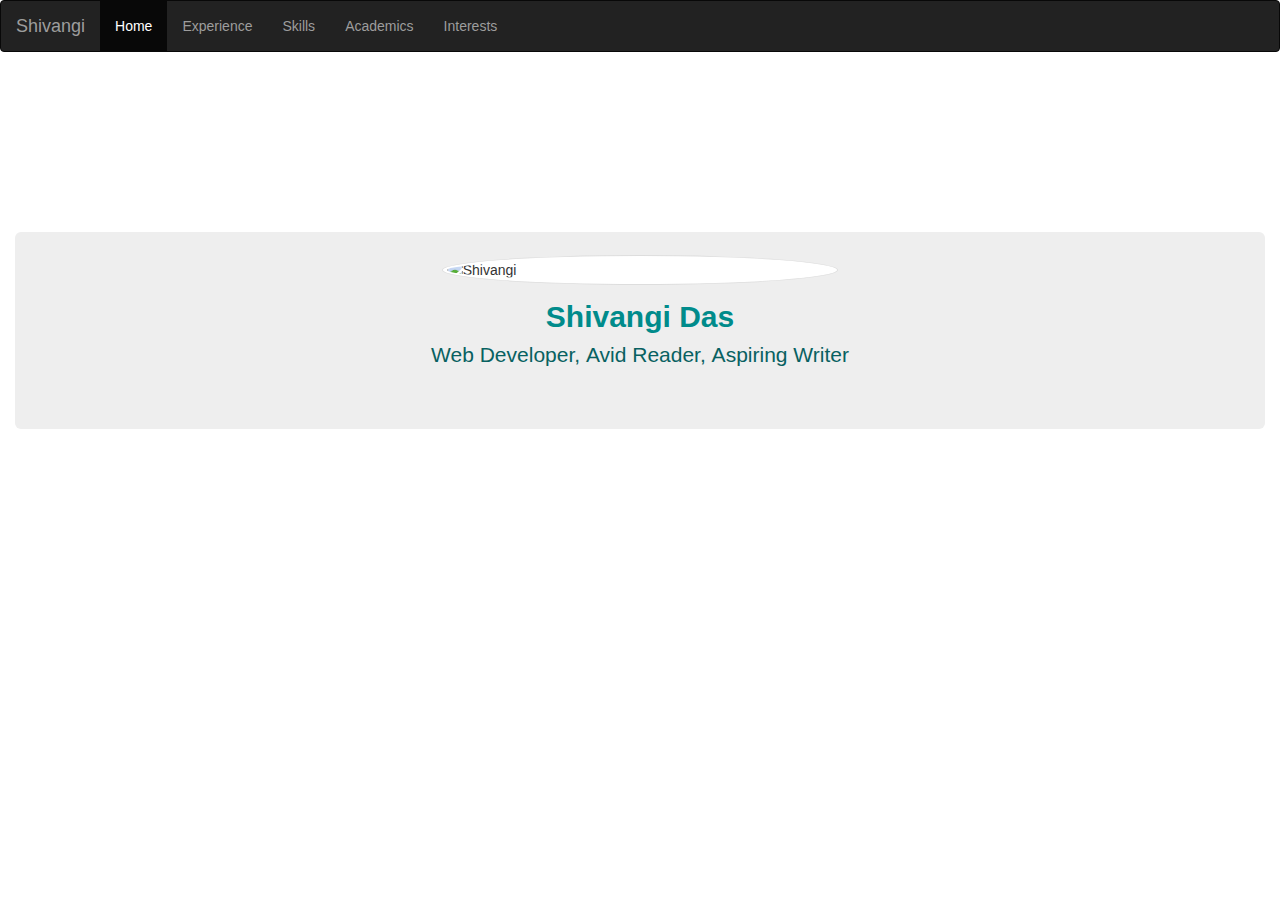
==== htmls/index.html @ 47b8abe0 "Add files via upload" ====
<!DOCTYPE html>
<html lang="en" ng-app="interests">
  	<head>
	  	<title>Shivangi</title>
	  	<meta charset="utf-8">
	  	<meta name="viewport" content="width=device-width, initial-scale=1">
	  	<link rel="stylesheet" href="http://maxcdn.bootstrapcdn.com/bootstrap/3.3.7/css/bootstrap.min.css">
	  	<link rel="stylesheet" href="../css/index.css" type="text/css">
	</head>
	<body>
		<nav class="navbar navbar-inverse">
		  <div class="container-fluid">
		    <div class="navbar-header">
		      <button type="button" class="navbar-toggle" data-toggle="collapse" data-target="#myNavbar">
		        <span class="icon-bar"></span>
		        <span class="icon-bar"></span>
		        <span class="icon-bar"></span> 
		      </button>
		      <a class="navbar-brand" href="#">Shivangi</a>
		    </div>
		    <div class="collapse navbar-collapse" id="myNavbar">
		      <ul class="nav navbar-nav">
		        <li class="active"><a href="#">Home</a></li>
		        <li><a href="Experience.html">Experience</a></li>
		        <li><a href="Skills.html">Skills</a></li> 
		        <li><a href="Academics.html">Academics</a></li>
		        <li><a href="Interests.html">Interests</a></li> 
		      </ul>
		    </div>
		  </div>
		</nav>
		
		<div class="container-fluid">
		<!-- whitespace for lg screens -->
			<!-- <div class="row">
				<div class="col-xs-0 col-sm-0 col-md-0 col-lg-12">
					<div style="padding: 10px;"></div>
				</div>
			</div> -->
		<!-- My picture -->
			<div class="row " id="pictureDiv">
				<div class="col-xs-2 col-sm-3 col-md-4 col-lg-4">
			  	<p></p>
			  </div>
			  <div class="col-xs-8 col-sm-6 col-md-4 col-lg-4">
				  	<p><img src="../image2.jpg" alt="Shivangi" class="img-circle img-thumbnail img-responsive" width="100%" height="100%"/></p>
			  </div>
			  <div class="col-xs-2 col-sm-3 col-md-4 col-lg-4">
			  	<p></p>
			  </div>
			</div>

			<div class="row JumbotronPara">
			  <div class="col-xs-12 col-sm-12 col-md-12">
			  	
				  <div class="jumbotron">
					<h2><center>Shivangi Das</center></h2> 
					<h5><center><p>Web Developer,&nbsp;Avid Reader,&nbsp;Aspiring Writer</p></center></h5> 
				  </div>
				
			  </div>
			</div>
		</div>
	<footer class="container-fluid text-center">
	  	<footer-div></footer-div>
	</footer>		
	</body>
	<script src="https://ajax.googleapis.com/ajax/libs/jquery/1.12.4/jquery.min.js"></script>
	<script src="http://maxcdn.bootstrapcdn.com/bootstrap/3.3.7/js/bootstrap.min.js"></script>
	<script type="text/javascript" src="../js/angular.min.js"></script>
	<script type="text/javascript" src="../js/app.js"></script>
	<script type="text/javascript" src="../js/jquery.colorbox-min.js"></script>	
	<script type="text/javascript" src="../js/common.js"></script>
	<script type="text/javascript">
		$(document).ready(function(){
			"use strict";
			var ismobile = /Android|iPhone|iPad|iPod|BlackBerry|IEMobile|Opera Mini/i.test(navigator.userAgent);
			if(!ismobile){
				var viewportHeight= $(window).height();
				if(viewportHeight>600){
					$('#pictureDiv').css('margin-top',viewportHeight/2-267);
				}
			}
			
		});
	</script>
</html>
---- css/index.css ----
html {
  position: relative;
  min-height: 100%;
}

footer {
  position: absolute;
  bottom: 0;
  width: 100%;
  background-image: url(../images/diagmonds.png); 
  background-repeat: repeat;
	color:#fff;
}
.JumbotronPara div{
	margin-top:-2.5%;
	z-index: -1;
	height: 100%;
}

.objectivePara p{
	padding-top:0.1%;
}
.contact-header-space{
	padding-top: 10%;
}
/* Landscape phones and portrait tablets */
@media (max-width: 767px) {
	p.for-phone-alignment,p.for-copyright-alignment{
		text-align: center;
	}
	body {
  /* Margin bottom by footer height */
  margin-bottom: 80px;
	}
	footer{
		/* Set the fixed height of the footer here */
  height: 80px;
	}
}
/* others */
@media (min-width: 768px) {
p.for-phone-alignment{
		text-align: left;
	}
p.for-copyright-alignment{
		text-align: right;
	}
	body {
  /* Margin bottom by footer height */
  margin-bottom: 40px;
	}
	footer{
		/* Set the fixed height of the footer here */
  height: 40px;
	}
}

.skillsHeader{
	padding-bottom: 2%;
}
.skillsHeader{
	color: #fff;
}
h2 {
	font-family: "Helvetica Neue", Helvetica, Arial, sans-serif;
	font-style: normal;
	font-variant: normal;
	font-weight: bold;
	color: darkcyan;
}
h5{
	color:#086161;
}
.jumbotron { 
background-image: url(../images/weather.png); 
background-repeat: repeat;
}
.AboutMe{
	background: url(../images/weather.png) no-repeat center center fixed; 
-webkit-background-size: cover;
-moz-background-size: cover;
-o-background-size: cover;
background-size: cover;
line-height: 13.2px;
}

#skillsPage{
	background-image: url(../images/dark_scales.png); 
	background-repeat: repeat; 
}
.forphone.col-xs-12{
	margin-bottom: 2%;
}

#AcademicsPage{
	background-image: url(../images/school.png);
	background-repeat: repeat; 
}
#ExperiencePage{
	background-image: url(../images/school.png);
	background-repeat: repeat; 
}
#underconstruction{
    color: white;
    text-shadow: 1px 1px 2px  #222222, 0 0 25px #e9ddc6, 0 0 5px #b3790b;
     box-shadow: 0 4px 8px 0 rgba(0, 0, 0, 0.2), 0 6px 20px 0 rgba(0, 0, 0, 0.19);
    -webkit-transition: width 2s, height 2s, -webkit-transform 2s; /* Safari */
    transition: width 2s, height 2s, transform 2s;
     background: -webkit-linear-gradient( #d8c299,#e9ddc6, #d2b277); /* For Safari 5.1 to 6.0 */
    background: -o-linear-gradient(#d8c299,#e9ddc6, #d2b277); /* For Opera 11.1 to 12.0 */
    background: -moz-linear-gradient(#d8c299,#e9ddc6, #d2b277); /* For Firefox 3.6 to 15 */
    background: linear-gradient(#d8c299,#e9ddc6, #d2b277); /* Standard syntax (must be last) */
}

#underconstruction:hover {
	 background: -webkit-linear-gradient( #bb851f,#d4b782, #d09831); /* For Safari 5.1 to 6.0 */
    background: -o-linear-gradient(#bb851f,#d4b782, #d09831); /* For Opera 11.1 to 12.0 */
    background: -moz-linear-gradient(#bb851f,#d4b782, #d09831); /* For Firefox 3.6 to 15 */
    background: linear-gradient(#bb851f,#d4b782, #d09831); /* Standard syntax (must be last) */
}
/*Academics*/
@media (min-width: 768px) {
.parallax1 {
    /* The image used */
    background-image: url('../images/mainbuildingclear.png');

    /* Full height */
    height: 200px;
    width:100%;
    /* Create the parallax scrolling effect */
    background-attachment: fixed;
    background-position: center;
    background-repeat: no-repeat;
}
.parallax2 {
    /* The image used */
    background-image: url('../images/schoolbuilding.png');

    /* Full height */
    height: 200px;
    width:100%;
    /* Create the parallax scrolling effect */
    background-attachment: fixed;
    background-position: center;
    background-repeat: no-repeat;
}
}
@media (max-width: 767px) {
	.parallax1 {
    /* The image used */
    background-image: url('../images/mainbuildingclear.png');

    /* Full height */
    height: 200px;
    width:100%;
    background-position: center;
    background-repeat: no-repeat;
}
.parallax2 {
    /* The image used */
    background-image: url('../images/schoolbuilding.png');

    /* Full height */
    height: 200px;
    background-size: 100%;

    background-position: center;
    background-repeat: no-repeat;
}
}
.hideDiv{
	display: none;
	}
#collegeInfo p,#schoolInfo p{
	margin: 0 0 0 0;
}
#collegeInfo p:nth-child(3){
	    color: #2d6079;
}
#collegeInfo p:nth-child(2){
	    color: #0b3d56;
}
#collegeInfo p:nth-child(1){
	    color: #022237;
}
#schoolInfo p:nth-child(1){
	    color: #2d6079;
}
#schoolInfo p:nth-child(2){
	    color: #0b3d56;
}
#schoolInfo p:nth-child(3){
	    color: #022237;
}
#schoolInfo p:nth-child(4){
	    color: #01151f;
}
#InterestsPage p.description{
	color:#2f6375;;
}
#nav_up,#nav_down {
      color: #f3eddd;
    background-color: #e2c794;
    border-color: #815808;
}
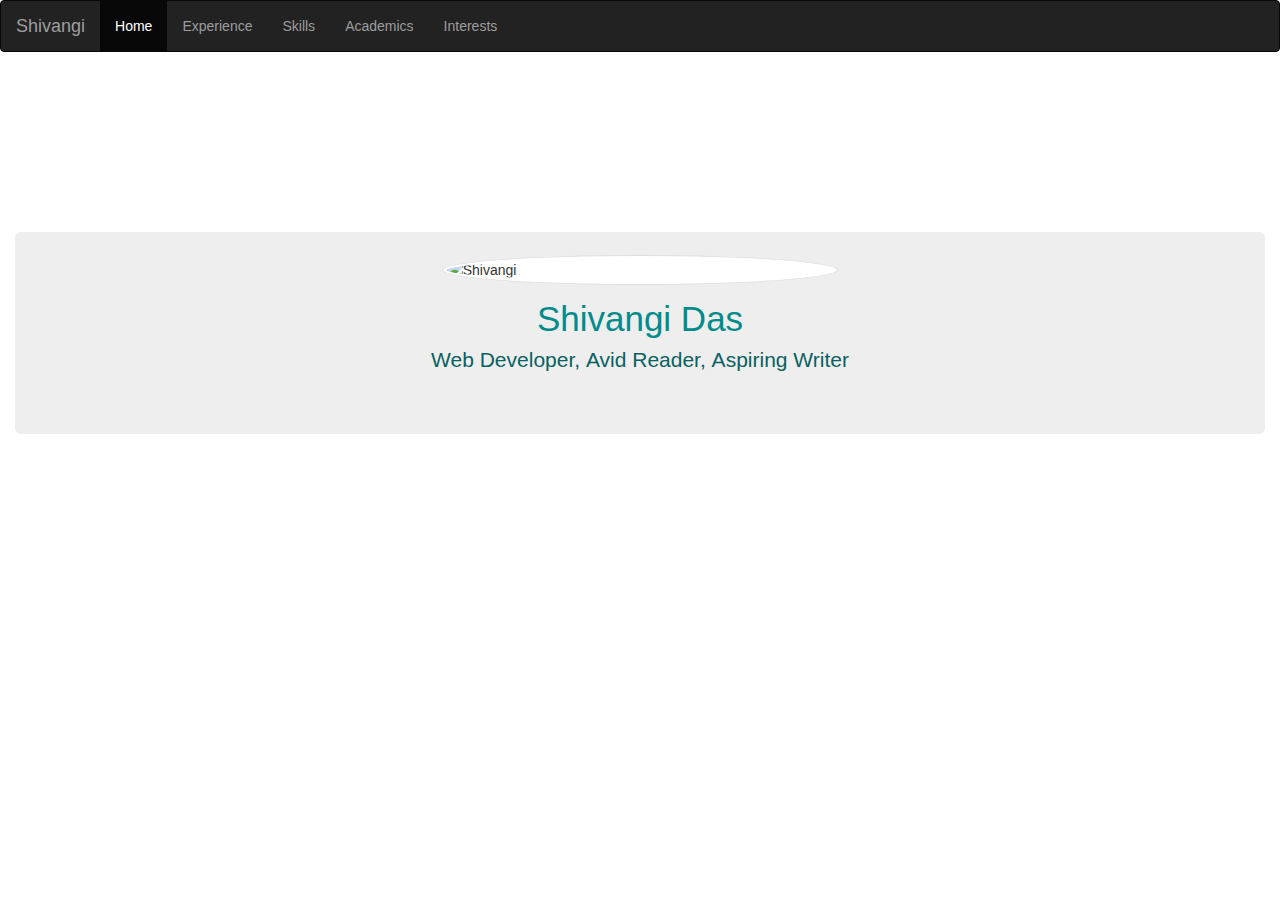
==== commit 18bb5ea6: "Add files via upload" ====
--- a/htmls/index.html
+++ b/htmls/index.html
@@ -1,87 +1,71 @@
 <!DOCTYPE html>
 <html lang="en" ng-app="interests">
-  	<head>
-	  	<title>Shivangi</title>
-	  	<meta charset="utf-8">
-	  	<meta name="viewport" content="width=device-width, initial-scale=1">
-	  	<link rel="stylesheet" href="http://maxcdn.bootstrapcdn.com/bootstrap/3.3.7/css/bootstrap.min.css">
-	  	<link rel="stylesheet" href="../css/index.css" type="text/css">
-	</head>
-	<body>
-		<nav class="navbar navbar-inverse">
-		  <div class="container-fluid">
-		    <div class="navbar-header">
-		      <button type="button" class="navbar-toggle" data-toggle="collapse" data-target="#myNavbar">
-		        <span class="icon-bar"></span>
-		        <span class="icon-bar"></span>
-		        <span class="icon-bar"></span> 
-		      </button>
-		      <a class="navbar-brand" href="#">Shivangi</a>
-		    </div>
-		    <div class="collapse navbar-collapse" id="myNavbar">
-		      <ul class="nav navbar-nav">
-		        <li class="active"><a href="#">Home</a></li>
-		        <li><a href="Experience.html">Experience</a></li>
-		        <li><a href="Skills.html">Skills</a></li> 
-		        <li><a href="Academics.html">Academics</a></li>
-		        <li><a href="Interests.html">Interests</a></li> 
-		      </ul>
-		    </div>
-		  </div>
-		</nav>
-		
-		<div class="container-fluid">
-		<!-- whitespace for lg screens -->
-			<!-- <div class="row">
+
+<head>
+    <title>Shivangi</title>
+    <meta charset="utf-8">
+    <meta name="viewport" content="width=device-width, initial-scale=1">
+    <link rel="stylesheet" href="http://maxcdn.bootstrapcdn.com/bootstrap/3.3.7/css/bootstrap.min.css">
+    <link rel="stylesheet" href="../css/index.css" type="text/css">
+</head>
+
+<body class="HomePage">
+    <navigation-div>
+    </navigation-div>
+
+    <div class="container-fluid">
+        <!-- whitespace for lg screens -->
+        <!-- <div class="row">
 				<div class="col-xs-0 col-sm-0 col-md-0 col-lg-12">
 					<div style="padding: 10px;"></div>
 				</div>
 			</div> -->
-		<!-- My picture -->
-			<div class="row " id="pictureDiv">
-				<div class="col-xs-2 col-sm-3 col-md-4 col-lg-4">
-			  	<p></p>
-			  </div>
-			  <div class="col-xs-8 col-sm-6 col-md-4 col-lg-4">
-				  	<p><img src="../image2.jpg" alt="Shivangi" class="img-circle img-thumbnail img-responsive" width="100%" height="100%"/></p>
-			  </div>
-			  <div class="col-xs-2 col-sm-3 col-md-4 col-lg-4">
-			  	<p></p>
-			  </div>
-			</div>
+        <!-- My picture -->
+        <div class="row " id="pictureDiv">
+            <div class="col-xs-2 col-sm-3 col-md-4 col-lg-4">
+                <p></p>
+            </div>
+            <div class="col-xs-8 col-sm-6 col-md-4 col-lg-4">
+                <p><img src="../images/image2.jpg" alt="Shivangi" class="img-circle img-thumbnail img-responsive" width="100%" height="100%" /></p>
+            </div>
+            <div class="col-xs-2 col-sm-3 col-md-4 col-lg-4">
+                <p></p>
+            </div>
+        </div>
 
-			<div class="row JumbotronPara">
-			  <div class="col-xs-12 col-sm-12 col-md-12">
-			  	
-				  <div class="jumbotron">
-					<h2><center>Shivangi Das</center></h2> 
-					<h5><center><p>Web Developer,&nbsp;Avid Reader,&nbsp;Aspiring Writer</p></center></h5> 
-				  </div>
-				
-			  </div>
-			</div>
-		</div>
-	<footer class="container-fluid text-center">
-	  	<footer-div></footer-div>
-	</footer>		
-	</body>
-	<script src="https://ajax.googleapis.com/ajax/libs/jquery/1.12.4/jquery.min.js"></script>
-	<script src="http://maxcdn.bootstrapcdn.com/bootstrap/3.3.7/js/bootstrap.min.js"></script>
-	<script type="text/javascript" src="../js/angular.min.js"></script>
-	<script type="text/javascript" src="../js/app.js"></script>
-	<script type="text/javascript" src="../js/jquery.colorbox-min.js"></script>	
-	<script type="text/javascript" src="../js/common.js"></script>
-	<script type="text/javascript">
-		$(document).ready(function(){
-			"use strict";
-			var ismobile = /Android|iPhone|iPad|iPod|BlackBerry|IEMobile|Opera Mini/i.test(navigator.userAgent);
-			if(!ismobile){
-				var viewportHeight= $(window).height();
-				if(viewportHeight>600){
-					$('#pictureDiv').css('margin-top',viewportHeight/2-267);
-				}
-			}
-			
-		});
-	</script>
-</html>
+        <div class="row JumbotronPara">
+            <div class="col-xs-12 col-sm-12 col-md-12">
+
+                <div class="jumbotron">
+                    <h2><center>Shivangi Das</center></h2>
+                    <h5><center><p>Web Developer,&nbsp;Avid Reader,&nbsp;Aspiring Writer</p></center></h5>
+                </div>
+
+            </div>
+        </div>
+    </div>
+    <footer class="container-fluid text-center">
+        <footer-div></footer-div>
+    </footer>
+</body>
+<script src="https://ajax.googleapis.com/ajax/libs/jquery/1.12.4/jquery.min.js"></script>
+<script src="http://maxcdn.bootstrapcdn.com/bootstrap/3.3.7/js/bootstrap.min.js"></script>
+<script type="text/javascript" src="../js/angular.min.js"></script>
+<script type="text/javascript" src="../js/app.js"></script>
+<script type="text/javascript" src="../js/jquery.colorbox-min.js"></script>
+<script type="text/javascript" src="../js/common.js"></script>
+<script type="text/javascript">
+    $(document).ready(function() {
+        "use strict";
+        var ismobile = /Android|iPhone|iPad|iPod|BlackBerry|IEMobile|Opera Mini/i.test(navigator.userAgent);
+        if (!ismobile) {
+            var viewportHeight = $(window).height();
+            if (viewportHeight > 600) {
+                $('#pictureDiv').css('margin-top', viewportHeight / 2 - 267);
+            }
+        }
+
+    });
+</script>
+
+</html>--- a/css/index.css
+++ b/css/index.css
@@ -1,205 +1,314 @@
 html {
-  position: relative;
-  min-height: 100%;
-}
+    position: relative;
+    min-height: 100%;
+}
+footer {
+    position: absolute;
+    bottom: 0;
+    width: 100%;
+    background-image: url(../images/diagmonds.png);
+    background-repeat: repeat;
+    color: #fff;
+}
+.JumbotronPara div {
+    margin-top: -2.5%;
+    z-index: -1;
+    height: 100%;
+}
+.objectivePara p {
+    padding-top: 0.1%;
+}
+.contact-header-space {
+    padding-top: 10%;
+}
+/* Landscape phones and portrait tablets */
 
-footer {
-  position: absolute;
-  bottom: 0;
-  width: 100%;
-  background-image: url(../images/diagmonds.png); 
-  background-repeat: repeat;
-	color:#fff;
-}
-.JumbotronPara div{
-	margin-top:-2.5%;
-	z-index: -1;
-	height: 100%;
-}
+@media (max-width: 767px) {
+    p.for-phone-alignment,
+    p.for-copyright-alignment {
+        text-align: center;
+    }
+    body {
+        /* Margin bottom by footer height */
+        
+        margin-bottom: 80px;
+    }
+    footer {
+        /* Set the fixed height of the footer here */
+        
+        height: 80px;
+    }
+    .jumbotron h5 {
+        font-weight: bold;
+    }
+}
+/* others */
 
-.objectivePara p{
-	padding-top:0.1%;
-}
-.contact-header-space{
-	padding-top: 10%;
-}
-/* Landscape phones and portrait tablets */
+@media (min-width: 768px) {
+    p.for-phone-alignment {
+        text-align: left;
+    }
+    p.for-copyright-alignment {
+        text-align: right;
+    }
+    body {
+        /* Margin bottom by footer height */
+        
+        margin-bottom: 40px;
+    }
+    footer {
+        /* Set the fixed height of the footer here */
+        
+        height: 40px;
+    }
+}
+.skillsHeader {
+    padding-bottom: 2%;
+}
+.skillsHeader {
+    color: #fff;
+}
+.jumbotron h2 {
+    font-family: "Helvetica Neue", Helvetica, Arial, sans-serif;
+    font-style: normal;
+    font-variant: normal;
+    color: darkcyan;
+    font-size: 2.5em;
+}
+.jumbotron h5 {
+    color: #086161;
+    font-size: 1.4em;
+}
+.jumbotron {
+    background-image: url(../images/weather.png);
+    background-repeat: repeat;
+}
+.SkillsPage {
+    background-image: url(../images/dark_scales.png);
+    background-repeat: repeat;
+}
+.forphone.col-xs-12 {
+    margin-bottom: 2%;
+}
+.AcademicsPage,
+.ExperiencePage {
+    background-image: url(../images/school.png);
+    background-repeat: repeat;
+}
+#underconstruction {
+    color: white;
+    text-shadow: 1px 1px 2px #222222, 0 0 25px #e9ddc6, 0 0 5px #b3790b;
+    box-shadow: 0 4px 8px 0 rgba(0, 0, 0, 0.2), 0 6px 20px 0 rgba(0, 0, 0, 0.19);
+    -webkit-transition: width 2s, height 2s, -webkit-transform 2s;
+    /* Safari */
+    
+    transition: width 2s, height 2s, transform 2s;
+    background: -webkit-linear-gradient( #d8c299, #e9ddc6, #d2b277);
+    /* For Safari 5.1 to 6.0 */
+    
+    background: -o-linear-gradient(#d8c299, #e9ddc6, #d2b277);
+    /* For Opera 11.1 to 12.0 */
+    
+    background: -moz-linear-gradient(#d8c299, #e9ddc6, #d2b277);
+    /* For Firefox 3.6 to 15 */
+    
+    background: linear-gradient(#d8c299, #e9ddc6, #d2b277);
+    /* Standard syntax (must be last) */
+}
+#underconstruction:hover {
+    background: -webkit-linear-gradient( #bb851f, #d4b782, #d09831);
+    /* For Safari 5.1 to 6.0 */
+    
+    background: -o-linear-gradient(#bb851f, #d4b782, #d09831);
+    /* For Opera 11.1 to 12.0 */
+    
+    background: -moz-linear-gradient(#bb851f, #d4b782, #d09831);
+    /* For Firefox 3.6 to 15 */
+    
+    background: linear-gradient(#bb851f, #d4b782, #d09831);
+    /* Standard syntax (must be last) */
+}
+/*Academics*/
+
+@media (min-width: 768px) {
+    .parallax1 {
+        /* The image used */
+        
+        background-image: url('../images/mainbuildingclear.png');
+        /* Full height */
+        
+        height: 200px;
+        width: 100%;
+        /* Create the parallax scrolling effect */
+        
+        background-attachment: fixed;
+        background-position: center;
+        background-repeat: no-repeat;
+    }
+    .parallax2 {
+        /* The image used */
+        
+        background-image: url('../images/schoolbuilding.png');
+        /* Full height */
+        
+        height: 200px;
+        width: 100%;
+        /* Create the parallax scrolling effect */
+        
+        background-attachment: fixed;
+        background-position: center;
+        background-repeat: no-repeat;
+    }
+}
 @media (max-width: 767px) {
-	p.for-phone-alignment,p.for-copyright-alignment{
-		text-align: center;
-	}
-	body {
-  /* Margin bottom by footer height */
-  margin-bottom: 80px;
-	}
-	footer{
-		/* Set the fixed height of the footer here */
-  height: 80px;
-	}
-}
-/* others */
-@media (min-width: 768px) {
-p.for-phone-alignment{
-		text-align: left;
-	}
-p.for-copyright-alignment{
-		text-align: right;
-	}
-	body {
-  /* Margin bottom by footer height */
-  margin-bottom: 40px;
-	}
-	footer{
-		/* Set the fixed height of the footer here */
-  height: 40px;
-	}
-}
-
-.skillsHeader{
-	padding-bottom: 2%;
-}
-.skillsHeader{
-	color: #fff;
-}
-h2 {
-	font-family: "Helvetica Neue", Helvetica, Arial, sans-serif;
-	font-style: normal;
-	font-variant: normal;
-	font-weight: bold;
-	color: darkcyan;
-}
-h5{
-	color:#086161;
-}
-.jumbotron { 
-background-image: url(../images/weather.png); 
-background-repeat: repeat;
-}
-.AboutMe{
-	background: url(../images/weather.png) no-repeat center center fixed; 
--webkit-background-size: cover;
--moz-background-size: cover;
--o-background-size: cover;
-background-size: cover;
-line-height: 13.2px;
-}
-
-#skillsPage{
-	background-image: url(../images/dark_scales.png); 
-	background-repeat: repeat; 
-}
-.forphone.col-xs-12{
-	margin-bottom: 2%;
-}
-
-#AcademicsPage{
-	background-image: url(../images/school.png);
-	background-repeat: repeat; 
-}
-#ExperiencePage{
-	background-image: url(../images/school.png);
-	background-repeat: repeat; 
-}
-#underconstruction{
-    color: white;
-    text-shadow: 1px 1px 2px  #222222, 0 0 25px #e9ddc6, 0 0 5px #b3790b;
-     box-shadow: 0 4px 8px 0 rgba(0, 0, 0, 0.2), 0 6px 20px 0 rgba(0, 0, 0, 0.19);
-    -webkit-transition: width 2s, height 2s, -webkit-transform 2s; /* Safari */
-    transition: width 2s, height 2s, transform 2s;
-     background: -webkit-linear-gradient( #d8c299,#e9ddc6, #d2b277); /* For Safari 5.1 to 6.0 */
-    background: -o-linear-gradient(#d8c299,#e9ddc6, #d2b277); /* For Opera 11.1 to 12.0 */
-    background: -moz-linear-gradient(#d8c299,#e9ddc6, #d2b277); /* For Firefox 3.6 to 15 */
-    background: linear-gradient(#d8c299,#e9ddc6, #d2b277); /* Standard syntax (must be last) */
-}
-
-#underconstruction:hover {
-	 background: -webkit-linear-gradient( #bb851f,#d4b782, #d09831); /* For Safari 5.1 to 6.0 */
-    background: -o-linear-gradient(#bb851f,#d4b782, #d09831); /* For Opera 11.1 to 12.0 */
-    background: -moz-linear-gradient(#bb851f,#d4b782, #d09831); /* For Firefox 3.6 to 15 */
-    background: linear-gradient(#bb851f,#d4b782, #d09831); /* Standard syntax (must be last) */
-}
-/*Academics*/
-@media (min-width: 768px) {
-.parallax1 {
-    /* The image used */
-    background-image: url('../images/mainbuildingclear.png');
-
-    /* Full height */
-    height: 200px;
-    width:100%;
-    /* Create the parallax scrolling effect */
-    background-attachment: fixed;
-    background-position: center;
-    background-repeat: no-repeat;
-}
-.parallax2 {
-    /* The image used */
-    background-image: url('../images/schoolbuilding.png');
-
-    /* Full height */
-    height: 200px;
-    width:100%;
-    /* Create the parallax scrolling effect */
-    background-attachment: fixed;
-    background-position: center;
-    background-repeat: no-repeat;
-}
-}
-@media (max-width: 767px) {
-	.parallax1 {
-    /* The image used */
-    background-image: url('../images/mainbuildingclear.png');
-
-    /* Full height */
-    height: 200px;
-    width:100%;
-    background-position: center;
-    background-repeat: no-repeat;
-}
-.parallax2 {
-    /* The image used */
-    background-image: url('../images/schoolbuilding.png');
-
-    /* Full height */
-    height: 200px;
-    background-size: 100%;
-
-    background-position: center;
-    background-repeat: no-repeat;
-}
-}
-.hideDiv{
-	display: none;
-	}
-#collegeInfo p,#schoolInfo p{
-	margin: 0 0 0 0;
-}
-#collegeInfo p:nth-child(3){
-	    color: #2d6079;
-}
-#collegeInfo p:nth-child(2){
-	    color: #0b3d56;
-}
-#collegeInfo p:nth-child(1){
-	    color: #022237;
-}
-#schoolInfo p:nth-child(1){
-	    color: #2d6079;
-}
-#schoolInfo p:nth-child(2){
-	    color: #0b3d56;
-}
-#schoolInfo p:nth-child(3){
-	    color: #022237;
-}
-#schoolInfo p:nth-child(4){
-	    color: #01151f;
-}
-#InterestsPage p.description{
-	color:#2f6375;;
-}
-#nav_up,#nav_down {
-      color: #f3eddd;
+    .parallax1 {
+        /* The image used */
+        
+        background-image: url('../images/mainbuildingclear.png');
+        /* Full height */
+        
+        height: 200px;
+        width: 100%;
+        background-position: center;
+        background-repeat: no-repeat;
+    }
+    .parallax2 {
+        /* The image used */
+        
+        background-image: url('../images/schoolbuilding.png');
+        /* Full height */
+        
+        height: 200px;
+        background-size: 100%;
+        background-position: center;
+        background-repeat: no-repeat;
+    }
+}
+.hideDiv {
+    display: none;
+}
+#collegeInfo p,
+#schoolInfo p {
+    margin: 0 0 0 0;
+}
+#collegeInfo p:nth-child(3) {
+    color: #2d6079;
+}
+#collegeInfo p:nth-child(2) {
+    color: #0b3d56;
+}
+#collegeInfo p:nth-child(1) {
+    color: #022237;
+}
+#schoolInfo p:nth-child(1) {
+    color: #2d6079;
+}
+#schoolInfo p:nth-child(2) {
+    color: #0b3d56;
+}
+#schoolInfo p:nth-child(3) {
+    color: #022237;
+}
+#schoolInfo p:nth-child(4) {
+    color: #01151f;
+}
+#InterestsPage p.description {
+    color: #2f6375;
+    ;
+}
+#nav_up,
+#nav_down {
+    color: #f3eddd;
     background-color: #e2c794;
     border-color: #815808;
+}
+.carousel-inner > .item > img,
+.carousel-inner > .item > a > img {
+    width: 50%;
+    margin: auto;
+}
+.carousel-control.right,
+.carousel-control.left {
+    background-image: none;
+}
+.carousel-control {
+    color: #337ab7;
+}
+.carousel-control:hover {
+    color: #337ab7;
+    opacity: 1;
+}
+/*Experience*/
+
+#prev_btn,
+#next_btn {
+    color: #555;
+    opacity: 0.5;
+    font-size: 20px;
+    padding: 5px 10px;
+    display: inline-block;
+}
+#prev_btn:hover,
+#next_btn:hover {
+    opacity: 1;
+    background: -webkit-linear-gradient( #bb851f, #d4b782, #d09831);
+    /* For Safari 5.1 to 6.0 */
+    
+    background: -o-linear-gradient(#bb851f, #d4b782, #d09831);
+    /* For Opera 11.1 to 12.0 */
+    
+    background: -moz-linear-gradient(#bb851f, #d4b782, #d09831);
+    /* For Firefox 3.6 to 15 */
+    
+    background: linear-gradient(#bb851f, #d4b782, #d09831);
+    /* Standard syntax (must be last) */
+}
+#experienceBox {
+    box-shadow: 0 4px 8px 0 rgba(0, 0, 0, 0.2), 0 6px 20px 0 rgba(0, 0, 0, 0.19);
+    background: -webkit-linear-gradient( #d8c299, #e9ddc6, #d2b277);
+    /* For Safari 5.1 to 6.0 */
+    
+    background: -o-linear-gradient(#d8c299, #e9ddc6, #d2b277);
+    /* For Opera 11.1 to 12.0 */
+    
+    background: -moz-linear-gradient(#d8c299, #e9ddc6, #d2b277);
+    /* For Firefox 3.6 to 15 */
+    
+    background: linear-gradient(#d8c299, #e9ddc6, #d2b277);
+    /* Standard syntax (must be last) */
+    
+    margin: 0 auto;
+    padding: 1px 20px;
+    border-radius: 10px;
+    overflow: hidden;
+}
+#experienceBox h3,
+#experienceBox h4 {
+    font-weight: normal;
+    margin: 0;
+    padding: 0;
+}
+#experienceBox h3 {
+    font-size: 2em;
+    line-height: 0.9em;
+    color: #6b2919;
+    padding: 1em 0;
+}
+#experienceBox h4 {
+    color: #973C26;
+    font-weight: bold;
+    margin-bottom: 5px;
+    line-height: 1.2em;
+    padding-bottom: 1em;
+}
+#experienceBox img {
+    float: right;
+    margin-left: 10px;
+    border-radius: 10px;
+    width: 100px;
+}
+#experienceBox p {
+    color: #1E3A40;
+    font-size: 1em;
+    padding-bottom: 1em;
 }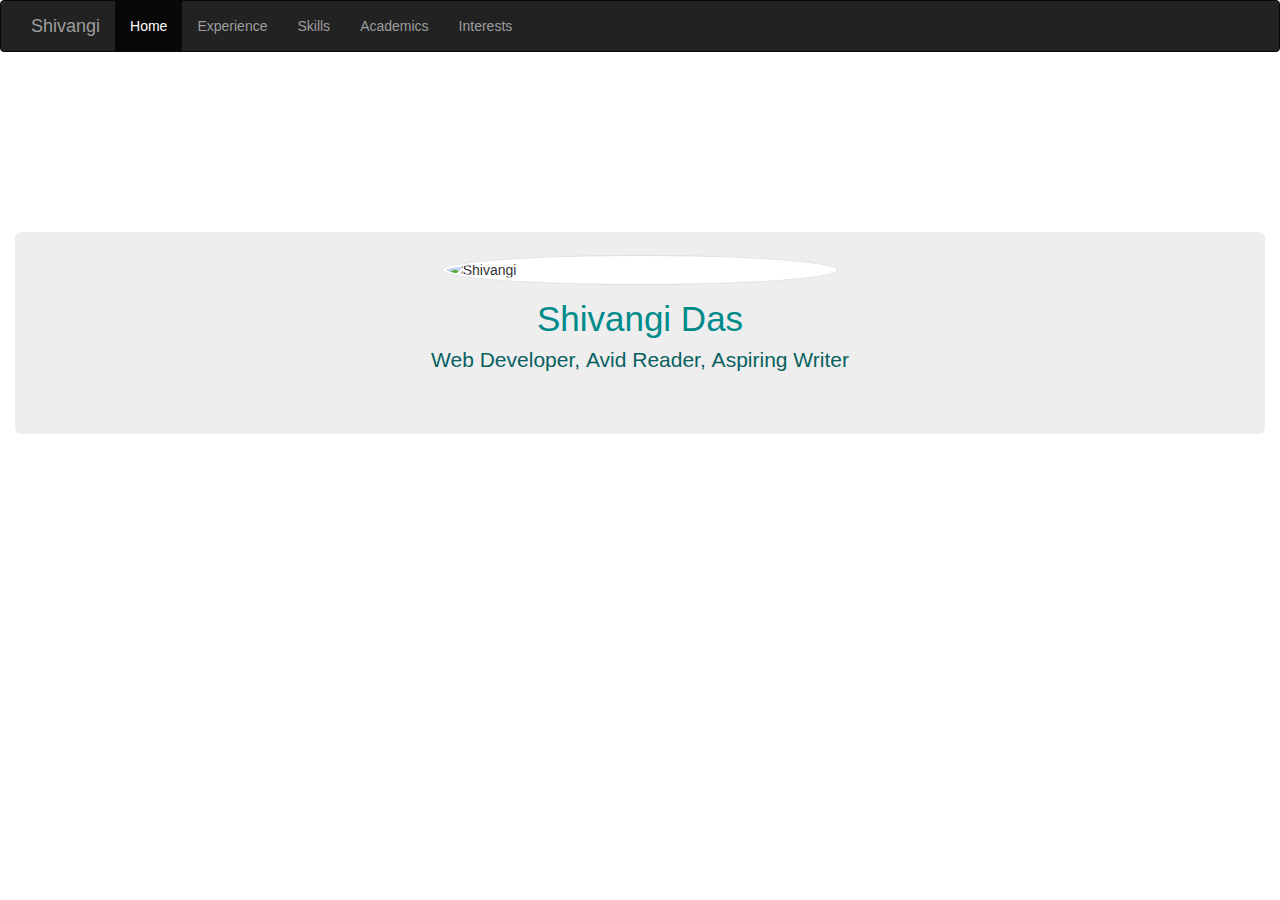
==== commit dc6b1f2f: "Add files via upload" ====
--- a/htmls/index.html
+++ b/htmls/index.html
@@ -10,8 +10,10 @@
 </head>
 
 <body class="HomePage">
+    <nav class="navbar navbar-inverse">
     <navigation-div>
     </navigation-div>
+    </nav>
 
     <div class="container-fluid">
         <!-- whitespace for lg screens -->
--- a/css/index.css
+++ b/css/index.css
@@ -10,6 +10,11 @@
     background-repeat: repeat;
     color: #fff;
 }
+
+#emailIdLink{
+  color:white;
+  text-decoration: none;
+}
 .JumbotronPara div {
     margin-top: -2.5%;
     z-index: -1;
@@ -131,10 +136,31 @@
 /*Academics*/
 
 @media (min-width: 768px) {
+    #collegePic{
+    background-image: url(../images/mainbuildingclear.jpg);
+    height: 9em;
+    width:12em;
+    display: inline-block;
+    background-repeat: no-repeat;
+    background-position: center;
+    background-size: contain;
+    box-shadow: 0px 4px 5px rgba(0,0,0,.5);
+    }
+    #schoolPic{
+        background-image: url(../images/schoolbuilding.jpg);
+        height: 9em;
+        width:12em;
+        display: inline-block;
+        background-repeat: no-repeat;
+        background-position: center;
+        background-size: contain;
+        box-shadow: 0px 4px 5px rgba(0,0,0,.5);
+    }
     .parallax1 {
         /* The image used */
         
-        background-image: url('../images/mainbuildingclear.png');
+        background-image: url('../images/mainbuildingsoft.jpg');
+        
         /* Full height */
         
         height: 200px;
@@ -144,11 +170,13 @@
         background-attachment: fixed;
         background-position: center;
         background-repeat: no-repeat;
+        background-size: cover;
     }
     .parallax2 {
         /* The image used */
         
-        background-image: url('../images/schoolbuilding.png');
+        background-image: url('../images/schoolbuildingsoft.jpg');
+        
         /* Full height */
         
         height: 200px;
@@ -158,40 +186,59 @@
         background-attachment: fixed;
         background-position: center;
         background-repeat: no-repeat;
+        background-size: cover;
     }
 }
 @media (max-width: 767px) {
     .parallax1 {
         /* The image used */
         
-        background-image: url('../images/mainbuildingclear.png');
+        background-image: url('../images/mainbuildingclear-001.jpg');
         /* Full height */
         
         height: 200px;
         width: 100%;
         background-position: center;
         background-repeat: no-repeat;
+        background-size: cover;
+        box-shadow: 0 4px 8px 0 rgba(0, 0, 0, 0.2), 0 6px 20px 0 rgba(0, 0, 0, 0.19);
     }
     .parallax2 {
         /* The image used */
         
-        background-image: url('../images/schoolbuilding.png');
+        background-image: url('../images/schoolbuilding-004.jpg');
         /* Full height */
         
-        height: 200px;
-        background-size: 100%;
-        background-position: center;
-        background-repeat: no-repeat;
+        height: 250px;
+        width: 100%;
+        background-size: cover;
+        background-position: center;
+        background-repeat: no-repeat;
+        box-shadow: 0 4px 8px 0 rgba(0, 0, 0, 0.2), 0 6px 20px 0 rgba(0, 0, 0, 0.19);
     }
 }
 .hideDiv {
     display: none;
 }
+
+#collegeInfo{
+    padding: 13em 0;
+    margin-left: 10em;
+    } 
+#schoolInfo{
+    padding: 12em 0;
+}
+
 #collegeInfo p,
 #schoolInfo p {
     margin: 0 0 0 0;
-}
-#collegeInfo p:nth-child(3) {
+    font-size: 1.2em;
+    font-weight: bold;
+    color: white;
+    text-shadow: 1px 1px 2px #000, 0 0 25px #e4d1c9, 0 0 5px #333;
+    /*mix-blend-mode: difference;*/
+}
+/*#collegeInfo p:nth-child(3) {
     color: #2d6079;
 }
 #collegeInfo p:nth-child(2) {
@@ -211,7 +258,7 @@
 }
 #schoolInfo p:nth-child(4) {
     color: #01151f;
-}
+}*/
 #InterestsPage p.description {
     color: #2f6375;
     ;
@@ -219,8 +266,8 @@
 #nav_up,
 #nav_down {
     color: #f3eddd;
-    background-color: #e2c794;
-    border-color: #815808;
+    background-color: rgba(0,0,0,.075);
+    
 }
 .carousel-inner > .item > img,
 .carousel-inner > .item > a > img {
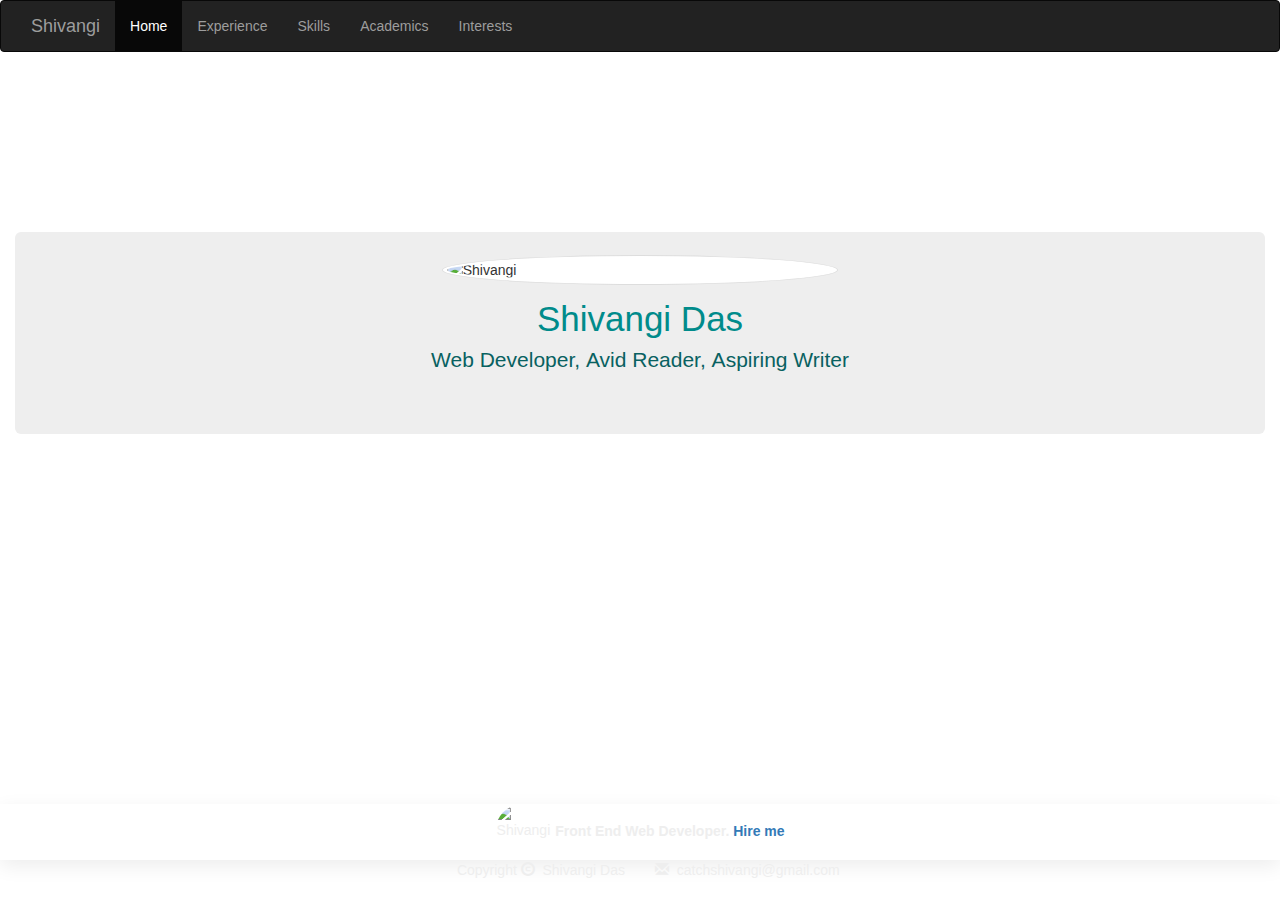
==== commit 9b5c336b: "Add files via upload" ====
--- a/htmls/index.html
+++ b/htmls/index.html
@@ -46,7 +46,7 @@
             </div>
         </div>
     </div>
-    <footer class="container-fluid text-center">
+    <footer class=" text-center">
         <footer-div></footer-div>
     </footer>
 </body>
--- a/css/index.css
+++ b/css/index.css
@@ -8,11 +8,29 @@
     width: 100%;
     background-image: url(../images/diagmonds.png);
     background-repeat: repeat;
-    color: #fff;
-}
-
+    color: #eee;
+}
+.footnote{
+    /*background-color: #eee;*/
+/*    background: -webkit-linear-gradient(to bottom right, #390f41, #bc87c6, #390f41); /* For Safari 5.1 to 6.0 */
+/*   background: -o-linear-gradient(to bottom right, #390f41, #bc87c6, #390f41); /* For Opera 11.1 to 12.0 */
+/*    background: -moz-linear-gradient(to bottom right, #390f41, #bc87c6, #390f41); /* For Firefox 3.6 to 15 */
+/*    background: linear-gradient(to bottom right, #337ab7, #061f34, #337ab7);/* Standard syntax (must be last) */
+    box-shadow:  0 6px 20px 0 rgba(0,0,0,.075);
+}
+.footnote img{
+    width:4em;height:4em;display:inline-block!important;
+}
+.footnote article{
+    display:inline-block!important;
+        color: #eee;
+    font-weight: bold;
+}
+.push{
+    padding: 1em;
+}
 #emailIdLink{
-  color:white;
+    color: #eee;
   text-decoration: none;
 }
 .JumbotronPara div {
@@ -36,12 +54,12 @@
     body {
         /* Margin bottom by footer height */
         
-        margin-bottom: 80px;
+        margin-bottom: 127px;
     }
     footer {
         /* Set the fixed height of the footer here */
         
-        height: 80px;
+        height: 127px;
     }
     .jumbotron h5 {
         font-weight: bold;
@@ -59,12 +77,12 @@
     body {
         /* Margin bottom by footer height */
         
-        margin-bottom: 40px;
+        margin-bottom: 96px;
     }
     footer {
         /* Set the fixed height of the footer here */
         
-        height: 40px;
+        height: 96px;
     }
 }
 .skillsHeader {
@@ -72,6 +90,20 @@
 }
 .skillsHeader {
     color: #fff;
+}
+.SkillsPage .img-thumbnail{
+    transition: transform .2s ease-out;
+  transition: -ms-transform .2s ease-out;
+  -webkit-transition: -webkit-transform .2s ease-out;
+  -moz-transition: -moz-transform .2s ease-out;
+  -o-transition: -o-transform .2s ease-out;
+}
+.SkillsPage .img-thumbnail:hover{
+ transform: scale(1.2);
+  -webkit-transform: scale(1.2);
+  -moz-transform: scale(1.2);
+  -o-transform: scale(1.2);
+  -ms-transform: scale(1.2);
 }
 .jumbotron h2 {
     font-family: "Helvetica Neue", Helvetica, Arial, sans-serif;
@@ -89,16 +121,18 @@
     background-repeat: repeat;
 }
 .SkillsPage {
-    background-image: url(../images/dark_scales.png);
-    background-repeat: repeat;
+    /*background-image: url(../images/dark_scales.png);
+    background-repeat: repeat;*/
+    background-color: #222222;
 }
 .forphone.col-xs-12 {
     margin-bottom: 2%;
 }
 .AcademicsPage,
 .ExperiencePage {
-    background-image: url(../images/school.png);
-    background-repeat: repeat;
+    /*background-image: url(../images/school.png);
+    background-repeat: repeat;*/
+    background-color: #fcf8e3;
 }
 #underconstruction {
     color: white;
@@ -137,24 +171,27 @@
 
 @media (min-width: 768px) {
     #collegePic{
-    background-image: url(../images/mainbuildingclear.jpg);
-    height: 9em;
-    width:12em;
-    display: inline-block;
-    background-repeat: no-repeat;
-    background-position: center;
-    background-size: contain;
-    box-shadow: 0px 4px 5px rgba(0,0,0,.5);
-    }
+        background-image: url(../images/mainbuildingclear.jpg);
+        height: 9em;
+        width:22%;
+        display: inline-block;
+        background-repeat: no-repeat;
+        background-position: right;
+        background-size: contain;
+    }
+
     #schoolPic{
         background-image: url(../images/schoolbuilding.jpg);
         height: 9em;
-        width:12em;
+        width:22%;
         display: inline-block;
         background-repeat: no-repeat;
-        background-position: center;
+        background-position: left;
         background-size: contain;
-        box-shadow: 0px 4px 5px rgba(0,0,0,.5);
+    }
+    .description{
+        width:75%;
+        display:inline-block;
     }
     .parallax1 {
         /* The image used */
@@ -217,16 +254,36 @@
         box-shadow: 0 4px 8px 0 rgba(0, 0, 0, 0.2), 0 6px 20px 0 rgba(0, 0, 0, 0.19);
     }
 }
+@media screen and (min-width: 900px){
+    #collegePic{
+        width: 30%;
+    }
+    #schoolPic{
+        width: 30%;
+    }
+    .description{
+        width:68%;
+    }
+}
+@media screen and (min-width: 1100px){
+    #collegePic{
+        width: 35%;
+    }
+    #schoolPic{
+        width: 35%;
+    }
+    .description{
+        width:60%;
+    }
+}
 .hideDiv {
     display: none;
 }
-
 #collegeInfo{
-    padding: 13em 0;
-    margin-left: 10em;
+    padding: 12em 1em;
     } 
 #schoolInfo{
-    padding: 12em 0;
+    padding: 12em 1em;
 }
 
 #collegeInfo p,
@@ -238,27 +295,6 @@
     text-shadow: 1px 1px 2px #000, 0 0 25px #e4d1c9, 0 0 5px #333;
     /*mix-blend-mode: difference;*/
 }
-/*#collegeInfo p:nth-child(3) {
-    color: #2d6079;
-}
-#collegeInfo p:nth-child(2) {
-    color: #0b3d56;
-}
-#collegeInfo p:nth-child(1) {
-    color: #022237;
-}
-#schoolInfo p:nth-child(1) {
-    color: #2d6079;
-}
-#schoolInfo p:nth-child(2) {
-    color: #0b3d56;
-}
-#schoolInfo p:nth-child(3) {
-    color: #022237;
-}
-#schoolInfo p:nth-child(4) {
-    color: #01151f;
-}*/
 #InterestsPage p.description {
     color: #2f6375;
     ;
@@ -269,6 +305,7 @@
     background-color: rgba(0,0,0,.075);
     
 }
+/********************************************************/
 .carousel-inner > .item > img,
 .carousel-inner > .item > a > img {
     width: 50%;
@@ -289,39 +326,31 @@
 
 #prev_btn,
 #next_btn {
-    color: #555;
+    color: #1c82da;
     opacity: 0.5;
     font-size: 20px;
     padding: 5px 10px;
     display: inline-block;
+    margin-top: 1em;
+    border:none;
+    text-shadow: 0 1px 2px rgba(0,0,0,.6);
 }
 #prev_btn:hover,
 #next_btn:hover {
     opacity: 1;
-    background: -webkit-linear-gradient( #bb851f, #d4b782, #d09831);
-    /* For Safari 5.1 to 6.0 */
-    
-    background: -o-linear-gradient(#bb851f, #d4b782, #d09831);
-    /* For Opera 11.1 to 12.0 */
-    
-    background: -moz-linear-gradient(#bb851f, #d4b782, #d09831);
-    /* For Firefox 3.6 to 15 */
-    
-    background: linear-gradient(#bb851f, #d4b782, #d09831);
-    /* Standard syntax (must be last) */
 }
 #experienceBox {
     box-shadow: 0 4px 8px 0 rgba(0, 0, 0, 0.2), 0 6px 20px 0 rgba(0, 0, 0, 0.19);
-    background: -webkit-linear-gradient( #d8c299, #e9ddc6, #d2b277);
+    background: -webkit-linear-gradient(#68c9c3, rgb(210, 231, 244), #389554);
     /* For Safari 5.1 to 6.0 */
     
-    background: -o-linear-gradient(#d8c299, #e9ddc6, #d2b277);
+    background: -o-linear-gradient(#68c9c3, rgb(210, 231, 244), #389554);
     /* For Opera 11.1 to 12.0 */
     
-    background: -moz-linear-gradient(#d8c299, #e9ddc6, #d2b277);
+    background: -moz-linear-gradient(#68c9c3, rgb(210, 231, 244), #389554);
     /* For Firefox 3.6 to 15 */
     
-    background: linear-gradient(#d8c299, #e9ddc6, #d2b277);
+    background: linear-gradient(#68c9c3, rgb(210, 231, 244), #389554);
     /* Standard syntax (must be last) */
     
     margin: 0 auto;
@@ -338,11 +367,12 @@
 #experienceBox h3 {
     font-size: 2em;
     line-height: 0.9em;
-    color: #6b2919;
+    color: #052727;
     padding: 1em 0;
+    text-shadow: 1px 1px 8px #2ac460;
 }
 #experienceBox h4 {
-    color: #973C26;
+    color: #690613;
     font-weight: bold;
     margin-bottom: 5px;
     line-height: 1.2em;
@@ -355,7 +385,8 @@
     width: 100px;
 }
 #experienceBox p {
-    color: #1E3A40;
+    color: #102a3e;
     font-size: 1em;
     padding-bottom: 1em;
+    font-weight: bold;
 }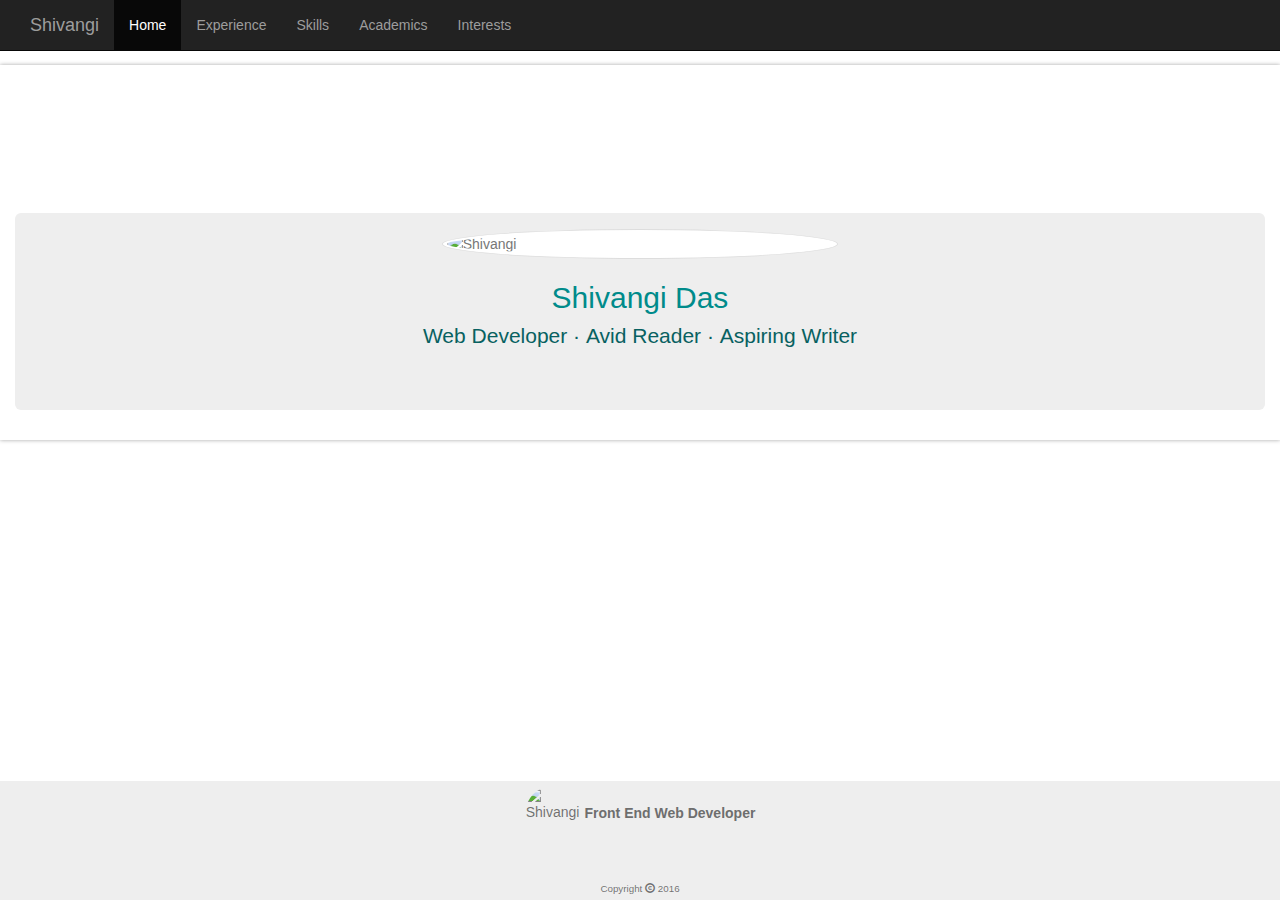
==== commit cd9b4dae: "Add files via upload" ====
--- a/htmls/index.html
+++ b/htmls/index.html
@@ -10,18 +10,12 @@
 </head>
 
 <body class="HomePage">
-    <nav class="navbar navbar-inverse">
+    <nav class="navbar navbar-inverse navbar-fixed-top">
     <navigation-div>
     </navigation-div>
     </nav>
 
-    <div class="container-fluid">
-        <!-- whitespace for lg screens -->
-        <!-- <div class="row">
-				<div class="col-xs-0 col-sm-0 col-md-0 col-lg-12">
-					<div style="padding: 10px;"></div>
-				</div>
-			</div> -->
+    <div class="container-fluid" style="padding-top:1em;">
         <!-- My picture -->
         <div class="row " id="pictureDiv">
             <div class="col-xs-2 col-sm-3 col-md-4 col-lg-4">
@@ -40,34 +34,31 @@
 
                 <div class="jumbotron">
                     <h2><center>Shivangi Das</center></h2>
-                    <h5><center><p>Web Developer,&nbsp;Avid Reader,&nbsp;Aspiring Writer</p></center></h5>
+                    <h5><center><p>Web Developer&nbsp;&middot;&nbsp;Avid Reader&nbsp;&middot;&nbsp;Aspiring Writer</p></center></h5>
                 </div>
 
             </div>
         </div>
     </div>
-    <footer class=" text-center">
+    <div class="push">        
+    </div>
+    <footer class="container-fluid" text-center">
         <footer-div></footer-div>
     </footer>
-</body>
+
 <script src="https://ajax.googleapis.com/ajax/libs/jquery/1.12.4/jquery.min.js"></script>
 <script src="http://maxcdn.bootstrapcdn.com/bootstrap/3.3.7/js/bootstrap.min.js"></script>
 <script type="text/javascript" src="../js/angular.min.js"></script>
 <script type="text/javascript" src="../js/app.js"></script>
-<script type="text/javascript" src="../js/jquery.colorbox-min.js"></script>
 <script type="text/javascript" src="../js/common.js"></script>
 <script type="text/javascript">
     $(document).ready(function() {
         "use strict";
-        var ismobile = /Android|iPhone|iPad|iPod|BlackBerry|IEMobile|Opera Mini/i.test(navigator.userAgent);
-        if (!ismobile) {
             var viewportHeight = $(window).height();
             if (viewportHeight > 600) {
-                $('#pictureDiv').css('margin-top', viewportHeight / 2 - 267);
+                $('#pictureDiv').css('margin-top', viewportHeight / 2 - 300);
             }
-        }
-
     });
 </script>
-
+</body>
 </html>--- a/css/index.css
+++ b/css/index.css
@@ -6,35 +6,72 @@
     position: absolute;
     bottom: 0;
     width: 100%;
-    background-image: url(../images/diagmonds.png);
+    /*background-image: url(../images/diagmonds.png);
     background-repeat: repeat;
-    color: #eee;
-}
-.footnote{
-    /*background-color: #eee;*/
-/*    background: -webkit-linear-gradient(to bottom right, #390f41, #bc87c6, #390f41); /* For Safari 5.1 to 6.0 */
-/*   background: -o-linear-gradient(to bottom right, #390f41, #bc87c6, #390f41); /* For Opera 11.1 to 12.0 */
-/*    background: -moz-linear-gradient(to bottom right, #390f41, #bc87c6, #390f41); /* For Firefox 3.6 to 15 */
-/*    background: linear-gradient(to bottom right, #337ab7, #061f34, #337ab7);/* Standard syntax (must be last) */
-    box-shadow:  0 6px 20px 0 rgba(0,0,0,.075);
+    color: #eee;*/
+    background-color: #eee;
+    color: rgba(0, 0, 0, 0.55);
+    /*box-shadow: 0px 0px 4px #333;*/
+}
+body {
+        color: #777;
+        /* Margin bottom by footer height */ 
+        margin-bottom: 119px;
+        /*Margin top by nav size*/
+        margin-top: 65px;
+    }
+footer {
+        /* Set the fixed height of the footer here */
+        height: 119px;
+    }
+body > div:first-of-type{
+   box-shadow: 0px 0px 4px rgba(153, 153, 153, 0.88);
 }
 .footnote img{
     width:4em;height:4em;display:inline-block!important;
 }
 .footnote article{
     display:inline-block!important;
-        color: #eee;
+    color: #6e6e6e;
     font-weight: bold;
 }
+#copyright{
+    font-size:0.7em;padding-top: 10px;
+}
+#contactIcons a{
+    padding: 0em 0.3em;
+    font-size:1.5em;
+    color:rgba(110, 110, 110, 0.71);
+}
+#contactIcons a#emailId i:hover{
+    color:#d54a3d;
+}
+#contactIcons a#linkedIn i:hover{
+    color:#007BB6;
+}
+#contactIcons a#github i:hover{
+    color:#444444;
+}
+#contactIcons a#facebook i:hover{
+    color:#3B5998;
+}
+#contactIcons a#twitter i:hover{
+    color:#1da1f2;
+}
+#contactIcons a#blogger i:hover{
+    color:#ff5722;
+}
 .push{
-    padding: 1em;
-}
-#emailIdLink{
-    color: #eee;
-  text-decoration: none;
+    padding: 1em 0em;
+}
+.icon-menu3, .icon-menu4{
+    font-size: 20px;
+}
+.navbar-toggle{
+    padding: 5px 5px;
 }
 .JumbotronPara div {
-    margin-top: -2.5%;
+    margin-top: -2em;
     z-index: -1;
     height: 100%;
 }
@@ -44,52 +81,33 @@
 .contact-header-space {
     padding-top: 10%;
 }
+.jumbotron h5 {
+   font-weight: bold;
+}
+.footnote{
+        padding: 5px 0 5px 0;
+}
+
 /* Landscape phones and portrait tablets */
 
-@media (max-width: 767px) {
-    p.for-phone-alignment,
-    p.for-copyright-alignment {
-        text-align: center;
-    }
-    body {
-        /* Margin bottom by footer height */
-        
-        margin-bottom: 127px;
-    }
-    footer {
-        /* Set the fixed height of the footer here */
-        
-        height: 127px;
-    }
-    .jumbotron h5 {
-        font-weight: bold;
-    }
-}
+/*@media (max-width: 767px) {
+    .footnote{
+        padding: 5px 0 5px 0;
+    }
+}*/
 /* others */
 
-@media (min-width: 768px) {
-    p.for-phone-alignment {
-        text-align: left;
-    }
-    p.for-copyright-alignment {
-        text-align: right;
-    }
-    body {
-        /* Margin bottom by footer height */
-        
-        margin-bottom: 96px;
-    }
-    footer {
-        /* Set the fixed height of the footer here */
-        
-        height: 96px;
-    }
-}
+/*@media (min-width: 768px) {
+    .footnote{
+        padding: 5px 0 5px 0;
+    }
+}*/
 .skillsHeader {
     padding-bottom: 2%;
-}
-.skillsHeader {
-    color: #fff;
+    color: rgba(0, 139, 139, 0.77);;
+}
+.progress{
+    box-shadow:inset -1px 1px 2px rgba(0,0,0,.5);
 }
 .SkillsPage .img-thumbnail{
     transition: transform .2s ease-out;
@@ -97,6 +115,7 @@
   -webkit-transition: -webkit-transform .2s ease-out;
   -moz-transition: -moz-transform .2s ease-out;
   -o-transition: -o-transform .2s ease-out;
+  box-shadow: 0px 0px 0px 1px rgba(0,0,0,.5);
 }
 .SkillsPage .img-thumbnail:hover{
  transform: scale(1.2);
@@ -106,71 +125,25 @@
   -ms-transform: scale(1.2);
 }
 .jumbotron h2 {
-    font-family: "Helvetica Neue", Helvetica, Arial, sans-serif;
     font-style: normal;
     font-variant: normal;
     color: darkcyan;
-    font-size: 2.5em;
 }
 .jumbotron h5 {
     color: #086161;
-    font-size: 1.4em;
 }
 .jumbotron {
     background-image: url(../images/weather.png);
     background-repeat: repeat;
 }
-.SkillsPage {
-    /*background-image: url(../images/dark_scales.png);
-    background-repeat: repeat;*/
-    background-color: #222222;
-}
+
 .forphone.col-xs-12 {
     margin-bottom: 2%;
 }
-.AcademicsPage,
-.ExperiencePage {
-    /*background-image: url(../images/school.png);
-    background-repeat: repeat;*/
-    background-color: #fcf8e3;
-}
-#underconstruction {
-    color: white;
-    text-shadow: 1px 1px 2px #222222, 0 0 25px #e9ddc6, 0 0 5px #b3790b;
-    box-shadow: 0 4px 8px 0 rgba(0, 0, 0, 0.2), 0 6px 20px 0 rgba(0, 0, 0, 0.19);
-    -webkit-transition: width 2s, height 2s, -webkit-transform 2s;
-    /* Safari */
-    
-    transition: width 2s, height 2s, transform 2s;
-    background: -webkit-linear-gradient( #d8c299, #e9ddc6, #d2b277);
-    /* For Safari 5.1 to 6.0 */
-    
-    background: -o-linear-gradient(#d8c299, #e9ddc6, #d2b277);
-    /* For Opera 11.1 to 12.0 */
-    
-    background: -moz-linear-gradient(#d8c299, #e9ddc6, #d2b277);
-    /* For Firefox 3.6 to 15 */
-    
-    background: linear-gradient(#d8c299, #e9ddc6, #d2b277);
-    /* Standard syntax (must be last) */
-}
-#underconstruction:hover {
-    background: -webkit-linear-gradient( #bb851f, #d4b782, #d09831);
-    /* For Safari 5.1 to 6.0 */
-    
-    background: -o-linear-gradient(#bb851f, #d4b782, #d09831);
-    /* For Opera 11.1 to 12.0 */
-    
-    background: -moz-linear-gradient(#bb851f, #d4b782, #d09831);
-    /* For Firefox 3.6 to 15 */
-    
-    background: linear-gradient(#bb851f, #d4b782, #d09831);
-    /* Standard syntax (must be last) */
-}
 /*Academics*/
 
 @media (min-width: 768px) {
-    #collegePic{
+    /*#collegePic{
         background-image: url(../images/mainbuildingclear.jpg);
         height: 9em;
         width:22%;
@@ -188,7 +161,7 @@
         background-repeat: no-repeat;
         background-position: left;
         background-size: contain;
-    }
+    }*/
     .description{
         width:75%;
         display:inline-block;
@@ -209,6 +182,22 @@
         background-repeat: no-repeat;
         background-size: cover;
     }
+    .parallax12{
+        /* The image used */
+        
+        background-image: url('../images/mainbuildingclear.jpg');
+        
+        /* Full height */
+        
+        height: 600px;
+        width: 100%;
+        /* Create the parallax scrolling effect */
+        
+        background-attachment: fixed;
+        background-position: center;
+        background-repeat: no-repeat;
+        background-size: cover;
+    }
     .parallax2 {
         /* The image used */
         
@@ -224,6 +213,28 @@
         background-position: center;
         background-repeat: no-repeat;
         background-size: cover;
+    }
+    .parallax22 {
+        /* The image used */
+        
+        background-image: url('../images/schoolbuilding.jpg');
+        
+        /* Full height */
+        
+        height: 600px;
+        width: 100%;
+        /* Create the parallax scrolling effect */
+        
+        background-attachment: fixed;
+        background-position: center;
+        background-repeat: no-repeat;
+        background-size: cover;
+    }
+    #collegeInfo{
+        padding: 5em 1em;
+        } 
+    #schoolInfo{
+        padding: 5em 1em;
     }
 }
 @media (max-width: 767px) {
@@ -252,6 +263,39 @@
         background-position: center;
         background-repeat: no-repeat;
         box-shadow: 0 4px 8px 0 rgba(0, 0, 0, 0.2), 0 6px 20px 0 rgba(0, 0, 0, 0.19);
+    }
+    #collegeInfo, #schoolInfo{
+        padding:1em;
+        width:100%;
+        margin-left:0em;
+    }
+                
+    .parallax1,.parallax2{
+        margin-bottom:2em;
+    }
+    .secondDiv{
+        display: none;
+    }
+    .responsibility{
+        padding: 0.5em 1em !important;
+    }
+}
+@media (max-width: 347px) {
+    .parallax1 {
+        height: 255px;
+        width: 100%;
+    }
+    .parallax2 {
+        
+        height: 300px;
+        width: 100%;
+    }
+    #contactIcons a{
+    padding: 0em 0.2em;
+    font-size:1.2em;
+    }
+    #copyright{
+        font-size: 0.6em;
     }
 }
 @media screen and (min-width: 900px){
@@ -279,31 +323,30 @@
 .hideDiv {
     display: none;
 }
-#collegeInfo{
-    padding: 12em 1em;
-    } 
-#schoolInfo{
-    padding: 12em 1em;
-}
 
 #collegeInfo p,
 #schoolInfo p {
     margin: 0 0 0 0;
-    font-size: 1.2em;
     font-weight: bold;
     color: white;
     text-shadow: 1px 1px 2px #000, 0 0 25px #e4d1c9, 0 0 5px #333;
     /*mix-blend-mode: difference;*/
 }
-#InterestsPage p.description {
-    color: #2f6375;
-    ;
+.InterestsPage p.description {
+    color: rgba(28, 105, 101, 0.77);
+}
+.InterestsPage .item p.description {
+    color: lightgrey;
 }
 #nav_up,
 #nav_down {
-    color: #f3eddd;
-    background-color: rgba(0,0,0,.075);
-    
+    color: #4691d2;
+    background-color: rgba(0,0,0,.075);    
+}
+#nav_up:hover,
+#nav_down:hover {
+    color: #1a77c8;
+    border-style: none;    
 }
 /********************************************************/
 .carousel-inner > .item > img,
@@ -324,7 +367,7 @@
 }
 /*Experience*/
 
-#prev_btn,
+/*#prev_btn,
 #next_btn {
     color: #1c82da;
     opacity: 0.5;
@@ -338,55 +381,48 @@
 #prev_btn:hover,
 #next_btn:hover {
     opacity: 1;
-}
-#experienceBox {
-    box-shadow: 0 4px 8px 0 rgba(0, 0, 0, 0.2), 0 6px 20px 0 rgba(0, 0, 0, 0.19);
-    background: -webkit-linear-gradient(#68c9c3, rgb(210, 231, 244), #389554);
-    /* For Safari 5.1 to 6.0 */
-    
-    background: -o-linear-gradient(#68c9c3, rgb(210, 231, 244), #389554);
-    /* For Opera 11.1 to 12.0 */
-    
-    background: -moz-linear-gradient(#68c9c3, rgb(210, 231, 244), #389554);
-    /* For Firefox 3.6 to 15 */
-    
-    background: linear-gradient(#68c9c3, rgb(210, 231, 244), #389554);
-    /* Standard syntax (must be last) */
-    
+}*/
+.responsibility {
+    box-shadow: -5px 1px 8px 0 rgba(0, 0, 0, 0.2), -1px 4px 6px 0 rgba(0, 0, 0, 0.19);    
     margin: 0 auto;
-    padding: 1px 20px;
-    border-radius: 10px;
-    overflow: hidden;
-}
-#experienceBox h3,
-#experienceBox h4 {
+    padding: 1em 1em;
+
+}
+.responsibilityDes{
+    box-shadow: 4px 1px 8px 0 rgba(0, 0, 0, 0.2), 2px 4px 6px 0 rgba(0, 0, 0, 0.19);
+     margin: 0 auto;
+    padding: 1em 1em; 
+}
+.responsibility h4,
+.responsibilityDes h5 {
     font-weight: normal;
     margin: 0;
     padding: 0;
 }
-#experienceBox h3 {
-    font-size: 2em;
+.responsibility h4 {
     line-height: 0.9em;
-    color: #052727;
+    color: rgba(0, 139, 139, 0.77);
     padding: 1em 0;
-    text-shadow: 1px 1px 8px #2ac460;
-}
-#experienceBox h4 {
-    color: #690613;
+    font-weight: bold;
+}
+.responsibilityDes h5 {
+    color: rgba(17, 102, 17, 0.81);
     font-weight: bold;
     margin-bottom: 5px;
     line-height: 1.2em;
     padding-bottom: 1em;
 }
-#experienceBox img {
+/*#experienceBox img {
     float: right;
     margin-left: 10px;
     border-radius: 10px;
     width: 100px;
-}
-#experienceBox p {
-    color: #102a3e;
-    font-size: 1em;
+}*/
+.responsibilityDes p {
+    color: rgba(28, 105, 101, 0.77);
     padding-bottom: 1em;
     font-weight: bold;
-}+}
+.panel{
+    box-shadow: none;
+}
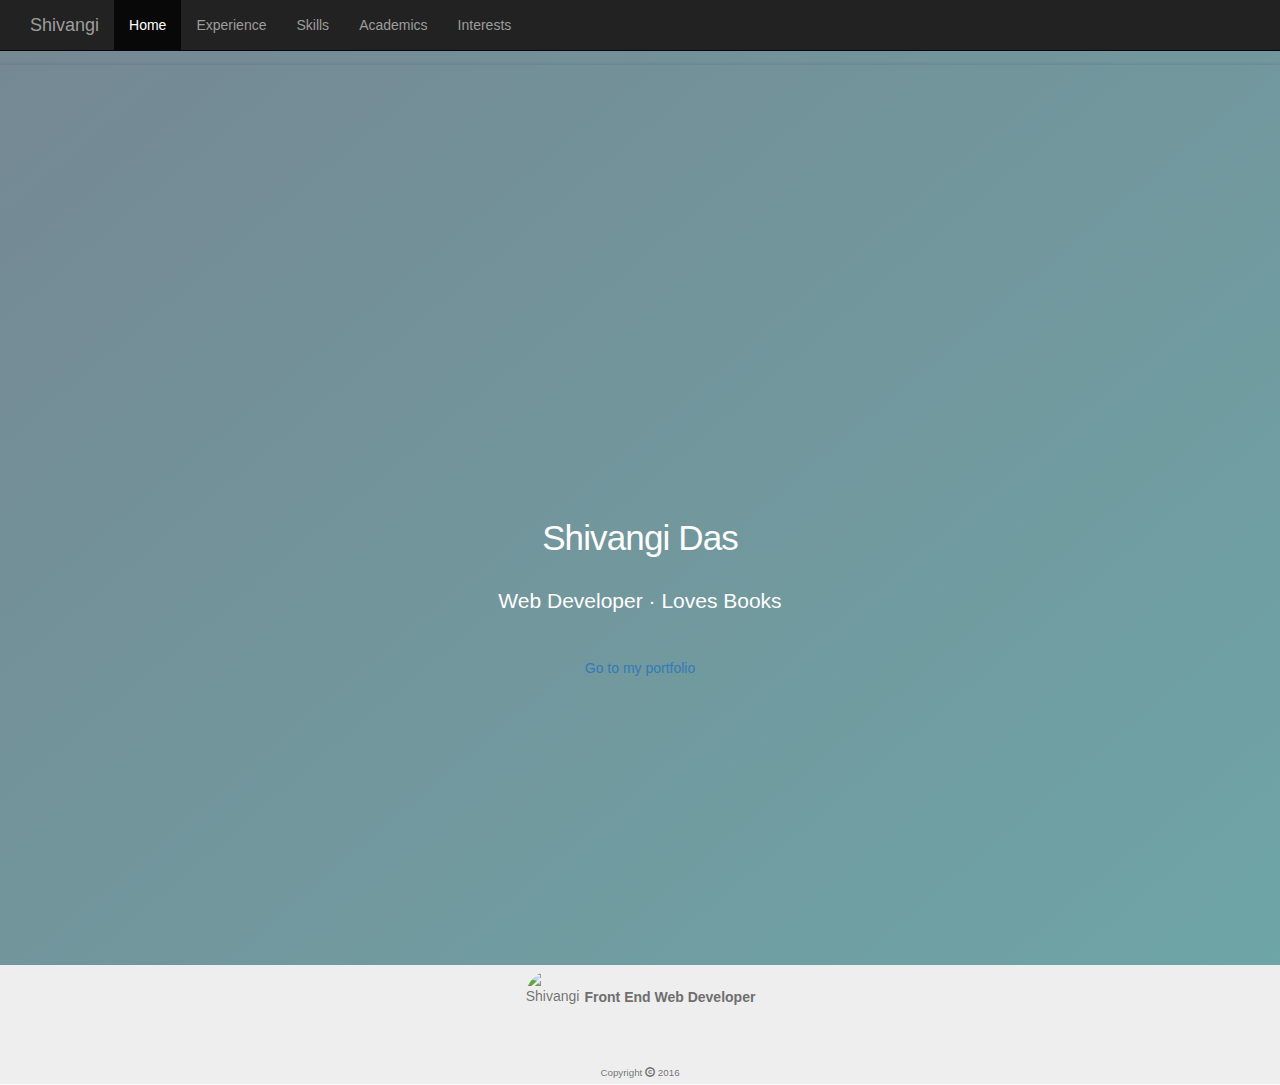
==== commit 1be863e6: "Add files via upload" ====
--- a/htmls/index.html
+++ b/htmls/index.html
@@ -15,32 +15,20 @@
     </navigation-div>
     </nav>
 
-    <div class="container-fluid" style="padding-top:1em;">
-        <!-- My picture -->
-        <div class="row " id="pictureDiv">
-            <div class="col-xs-2 col-sm-3 col-md-4 col-lg-4">
-                <p></p>
+    <div class="container-fluid">
+       <section class="hero">
+          <div class="row intro">
+            <div class="columns">
+              <div class="my-img"></div>
+              <h1>Shivangi Das</h1>
             </div>
-            <div class="col-xs-8 col-sm-6 col-md-4 col-lg-4">
-                <p><img src="../images/image2.jpg" alt="Shivangi" class="img-circle img-thumbnail img-responsive" width="100%" height="100%" /></p>
+            <div class="columns">
+              <h2>Web Developer &middot; Loves Books</h2>
             </div>
-            <div class="col-xs-2 col-sm-3 col-md-4 col-lg-4">
-                <p></p>
-            </div>
-        </div>
-
-        <div class="row JumbotronPara">
-            <div class="col-xs-12 col-sm-12 col-md-12">
-
-                <div class="jumbotron">
-                    <h2><center>Shivangi Das</center></h2>
-                    <h5><center><p>Web Developer&nbsp;&middot;&nbsp;Avid Reader&nbsp;&middot;&nbsp;Aspiring Writer</p></center></h5>
-                </div>
-
-            </div>
-        </div>
-    </div>
-    <div class="push">        
+            <div class="portfolio"><a href="http://www.myexperiments.in/Experience.html">Go to my portfolio</a></div>
+          </div>
+          
+        </section>
     </div>
     <footer class="container-fluid" text-center">
         <footer-div></footer-div>
--- a/css/index.css
+++ b/css/index.css
@@ -61,6 +61,9 @@
 #contactIcons a#blogger i:hover{
     color:#ff5722;
 }
+#contactIcons a#codepen i:hover{
+    color:black;
+}
 .push{
     padding: 1em 0em;
 }
@@ -426,3 +429,58 @@
 .panel{
     box-shadow: none;
 }
+/*new hero image */
+.hero {
+  background: url("../images/hero_image.jpg") no-repeat center center;
+  background-size: cover;
+  height: 100vh; }
+  .hero:before {
+    content: '';
+    position: absolute;
+    top: 0;
+    right: 0;
+    bottom: 0;
+    left: 0;
+    background-image: linear-gradient(to bottom right, #536a78, rgba(48, 129, 130, 0.88));
+    opacity: .8; }
+  .hero .intro {
+    padding: 2em;
+    position: relative;
+    top: 50%;
+    transform: translateY(-50%); }
+  .hero h1 {
+    color: #fff;
+    font-size: 1.5em;
+    line-height: 1.5em;
+    letter-spacing: -0.025em;
+    font-weight: 300;
+    text-align: center; }
+  .hero h2 {
+    color: #fff;
+    font-size: 1.1em;
+    line-height: 1.1em;
+    font-weight: 200;
+    text-align: center;
+    margin-bottom: 2em; }
+  .hero .my-img {
+    background: url("../images/image6.jpg") no-repeat center center;
+    background-size: cover;
+    height: 6em;
+    width: 6em;
+    border-radius: 50%;
+    display: block;
+    margin: 0 auto; }
+  @media only screen and (min-width: 40.063em) {
+    .hero .my-img {
+      height: 10em;
+      width: 10em; }
+    .hero h1 {
+      font-size: 2.5em; }
+    .hero h2 {
+          font-size: 1.5em; 
+          line-height: 1.5em;
+      }
+     }
+.hero .portfolio{
+  text-align:center;
+}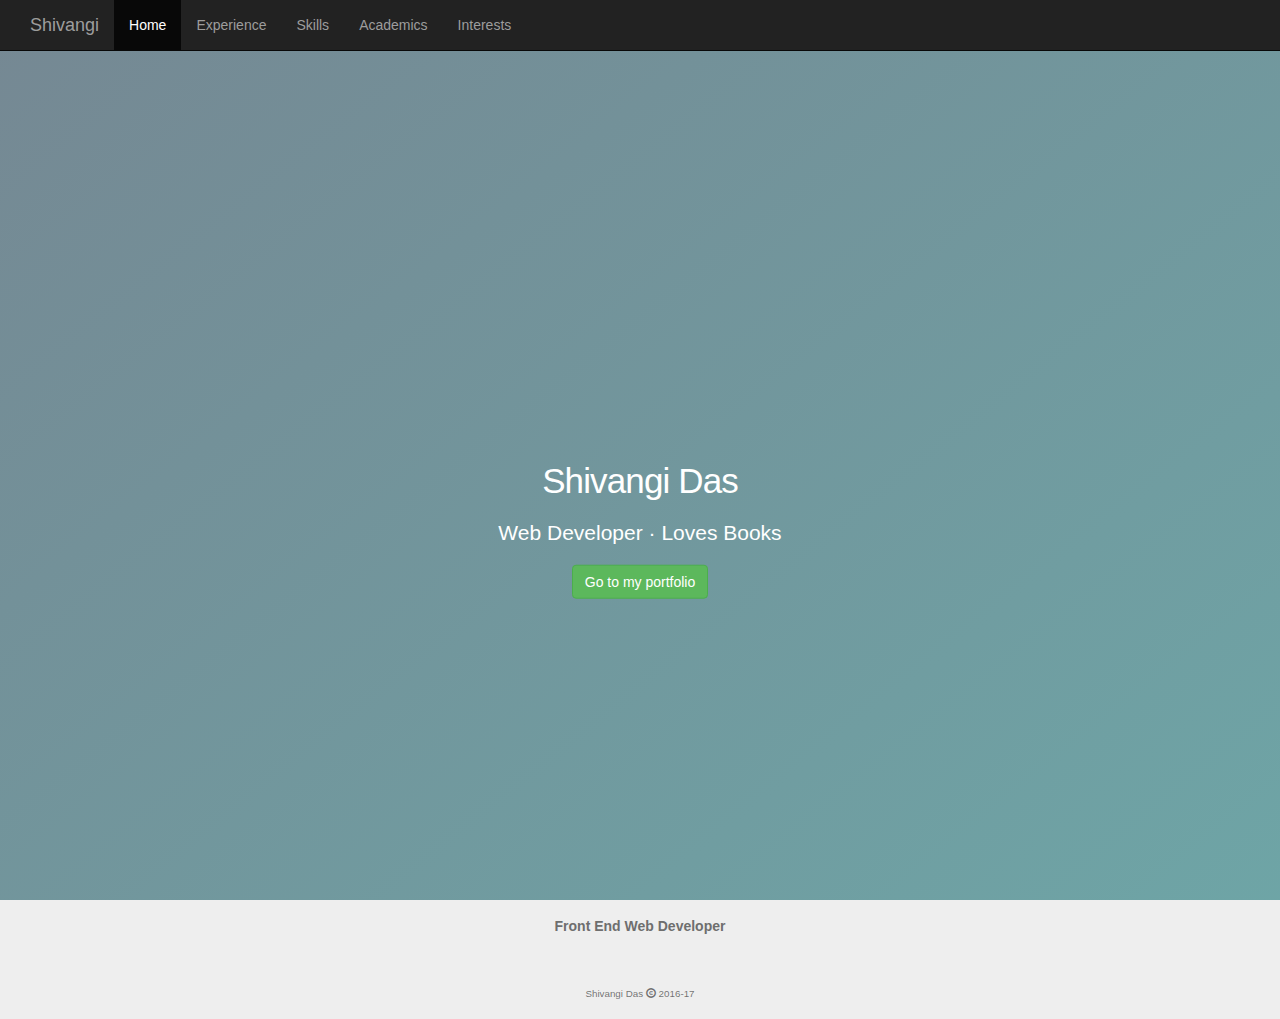
==== commit 97b50ab6: "Add files via upload" ====
--- a/htmls/index.html
+++ b/htmls/index.html
@@ -15,9 +15,9 @@
     </navigation-div>
     </nav>
 
-    <div class="container-fluid">
+    <div class="container-fluid" style="box-shadow:none;padding:0;">
        <section class="hero">
-          <div class="row intro">
+          <div class="intro">
             <div class="columns">
               <div class="my-img"></div>
               <h1>Shivangi Das</h1>
@@ -25,11 +25,15 @@
             <div class="columns">
               <h2>Web Developer &middot; Loves Books</h2>
             </div>
-            <div class="portfolio"><a href="http://www.myexperiments.in/Experience.html">Go to my portfolio</a></div>
+            <div class="portfolio"><a href="http://www.myexperiments.in/Experience.html">
+                <button class="btn btn-success">Go to my portfolio</button>
+             </a>
+            </div>
           </div>
           
         </section>
     </div>
+
     <footer class="container-fluid" text-center">
         <footer-div></footer-div>
     </footer>
@@ -43,9 +47,14 @@
     $(document).ready(function() {
         "use strict";
             var viewportHeight = $(window).height();
-            if (viewportHeight > 600) {
-                $('#pictureDiv').css('margin-top', viewportHeight / 2 - 300);
-            }
+            var bg = $(".hero");
+
+        function resizeBackground() {
+            bg.height(viewportHeight);
+        }
+
+        $(window).resize(resizeBackground);
+        resizeBackground();
     });
 </script>
 </body>
--- a/css/index.css
+++ b/css/index.css
@@ -20,6 +20,9 @@
         /*Margin top by nav size*/
         margin-top: 65px;
     }
+.HomePage{
+    margin-top: 0px;
+}
 footer {
         /* Set the fixed height of the footer here */
         height: 119px;
@@ -34,6 +37,7 @@
     display:inline-block!important;
     color: #6e6e6e;
     font-weight: bold;
+    line-height: 3em;
 }
 #copyright{
     font-size:0.7em;padding-top: 10px;
@@ -73,20 +77,14 @@
 .navbar-toggle{
     padding: 5px 5px;
 }
-.JumbotronPara div {
-    margin-top: -2em;
-    z-index: -1;
-    height: 100%;
-}
+
 .objectivePara p {
     padding-top: 0.1%;
 }
 .contact-header-space {
     padding-top: 10%;
 }
-.jumbotron h5 {
-   font-weight: bold;
-}
+
 .footnote{
         padding: 5px 0 5px 0;
 }
@@ -127,7 +125,7 @@
   -o-transform: scale(1.2);
   -ms-transform: scale(1.2);
 }
-.jumbotron h2 {
+/*.jumbotron h2 {
     font-style: normal;
     font-variant: normal;
     color: darkcyan;
@@ -138,7 +136,7 @@
 .jumbotron {
     background-image: url(../images/weather.png);
     background-repeat: repeat;
-}
+}*/
 
 .forphone.col-xs-12 {
     margin-bottom: 2%;
@@ -431,9 +429,9 @@
 }
 /*new hero image */
 .hero {
-  background: url("../images/hero_image.jpg") no-repeat center center;
+  background: url("https://github.com/shivangidas/images-for-codepen/blob/master/IMG_20170204_131511872.jpg?raw=true") no-repeat center center;
   background-size: cover;
-  height: 100vh; }
+   }
   .hero:before {
     content: '';
     position: absolute;
@@ -450,18 +448,16 @@
     transform: translateY(-50%); }
   .hero h1 {
     color: #fff;
-    font-size: 1.5em;
-    line-height: 1.5em;
+    font-size: 2em;
     letter-spacing: -0.025em;
     font-weight: 300;
     text-align: center; }
   .hero h2 {
     color: #fff;
-    font-size: 1.1em;
-    line-height: 1.1em;
+    font-size: 1.3em;
     font-weight: 200;
     text-align: center;
-    margin-bottom: 2em; }
+    margin-bottom: 1em; }
   .hero .my-img {
     background: url("../images/image6.jpg") no-repeat center center;
     background-size: cover;
@@ -477,8 +473,7 @@
     .hero h1 {
       font-size: 2.5em; }
     .hero h2 {
-          font-size: 1.5em; 
-          line-height: 1.5em;
+          font-size: 1.5em;
       }
      }
 .hero .portfolio{
